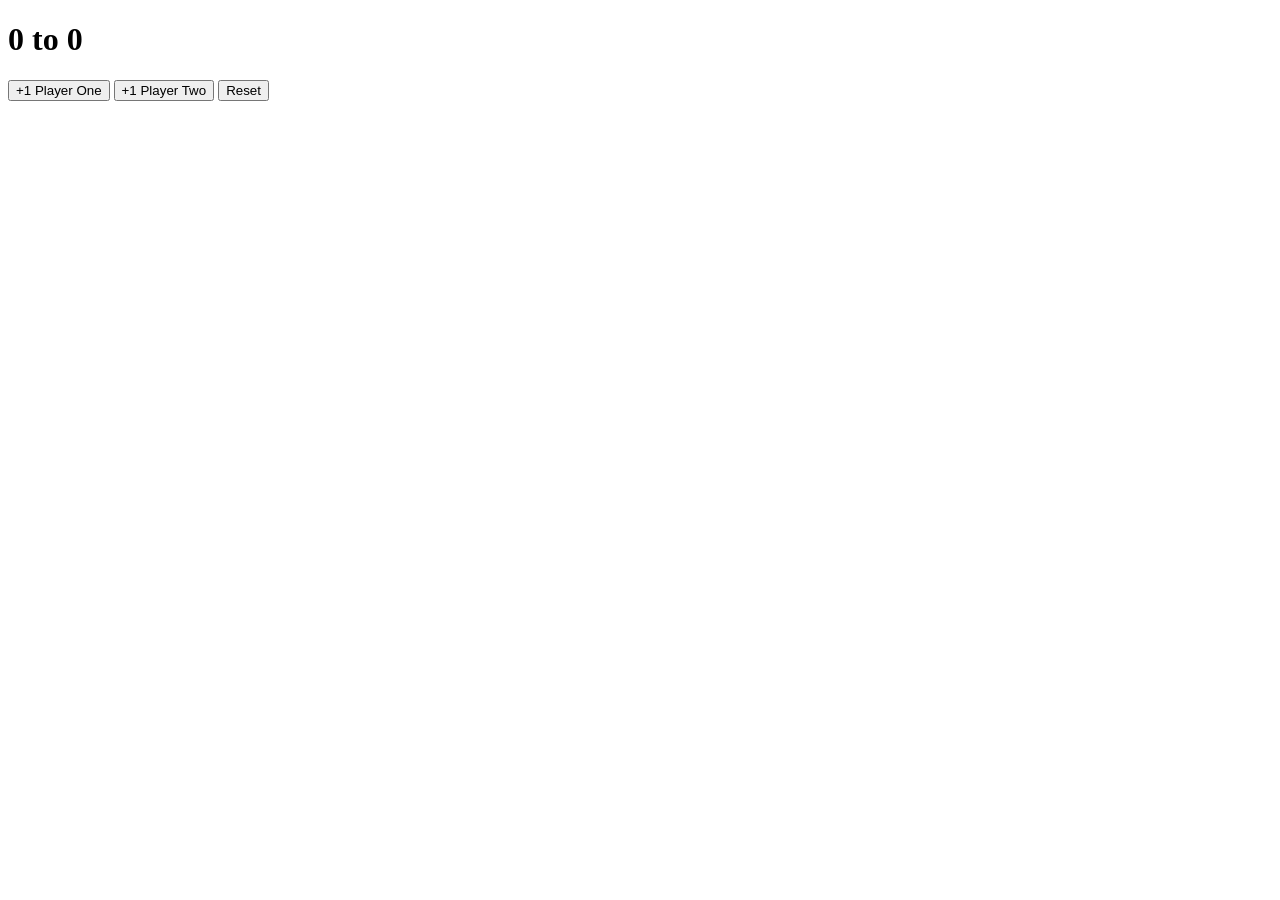
==== ScoreKeeperPart1/ScoreKeeperPart1/index.html @ b95de030 "Initialization of Score keeper project" ====
<!DOCTYPE html>
<html lang="en">

<head>
    <meta charset="UTF-8">
    <meta name="viewport" content="width=device-width, initial-scale=1.0">
    <title>Score Keeper Part 1</title>
</head>

<body>
    <h1><span id="p1Display">0</span> to <span id="p2Display">0</span></h1>
    <button id="p1Button">+1 Player One</button>
    <button id="p2Button">+1 Player Two</button>
    <button id="reset">Reset</button>

    <script src="app.js"></script>
</body>
</html>
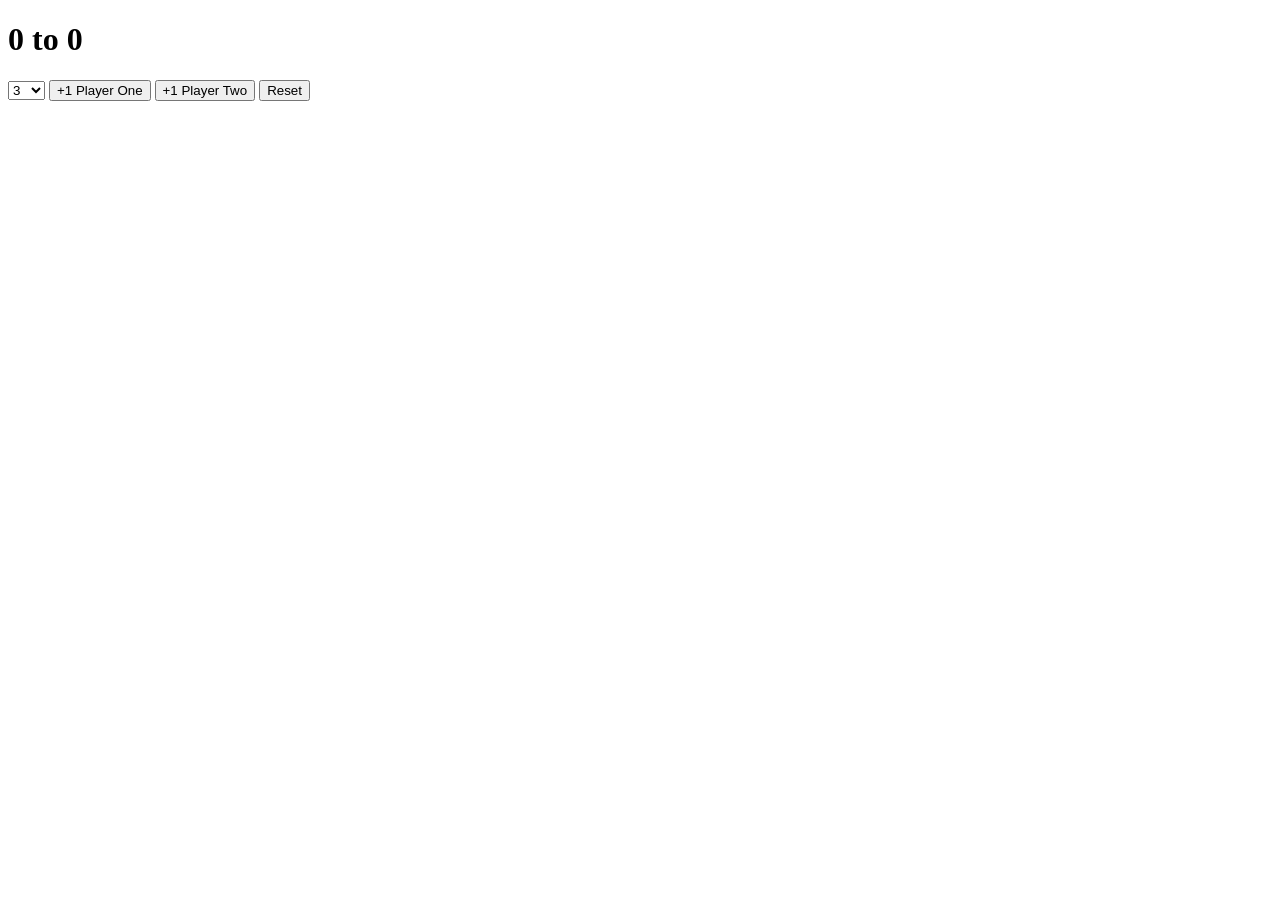
==== commit 40d2e4ac: "added select button to select winningScore and added it with reset button" ====
--- a/ScoreKeeperPart1/ScoreKeeperPart1/index.html
+++ b/ScoreKeeperPart1/ScoreKeeperPart1/index.html
@@ -1,18 +1,25 @@
-<!DOCTYPE html>
+<!doctype html>
 <html lang="en">
+  <head>
+    <meta charset="UTF-8" />
+    <meta name="viewport" content="width=device-width, initial-scale=1.0" />
+    <title>Score Keeper Part 1</title>
+  </head>
 
-<head>
-    <meta charset="UTF-8">
-    <meta name="viewport" content="width=device-width, initial-scale=1.0">
-    <title>Score Keeper Part 1</title>
-</head>
-
-<body>
+  <body>
     <h1><span id="p1Display">0</span> to <span id="p2Display">0</span></h1>
+    <select name="" id="playto">
+      <option value="3">3</option>
+      <option value="5">5</option>
+      <option value="7">7</option>
+      <option value="8">8</option>
+      <option value="9">9</option>
+      <option value="10">10</option>
+    </select>
     <button id="p1Button">+1 Player One</button>
     <button id="p2Button">+1 Player Two</button>
     <button id="reset">Reset</button>
 
     <script src="app.js"></script>
-</body>
-</html>+  </body>
+</html>
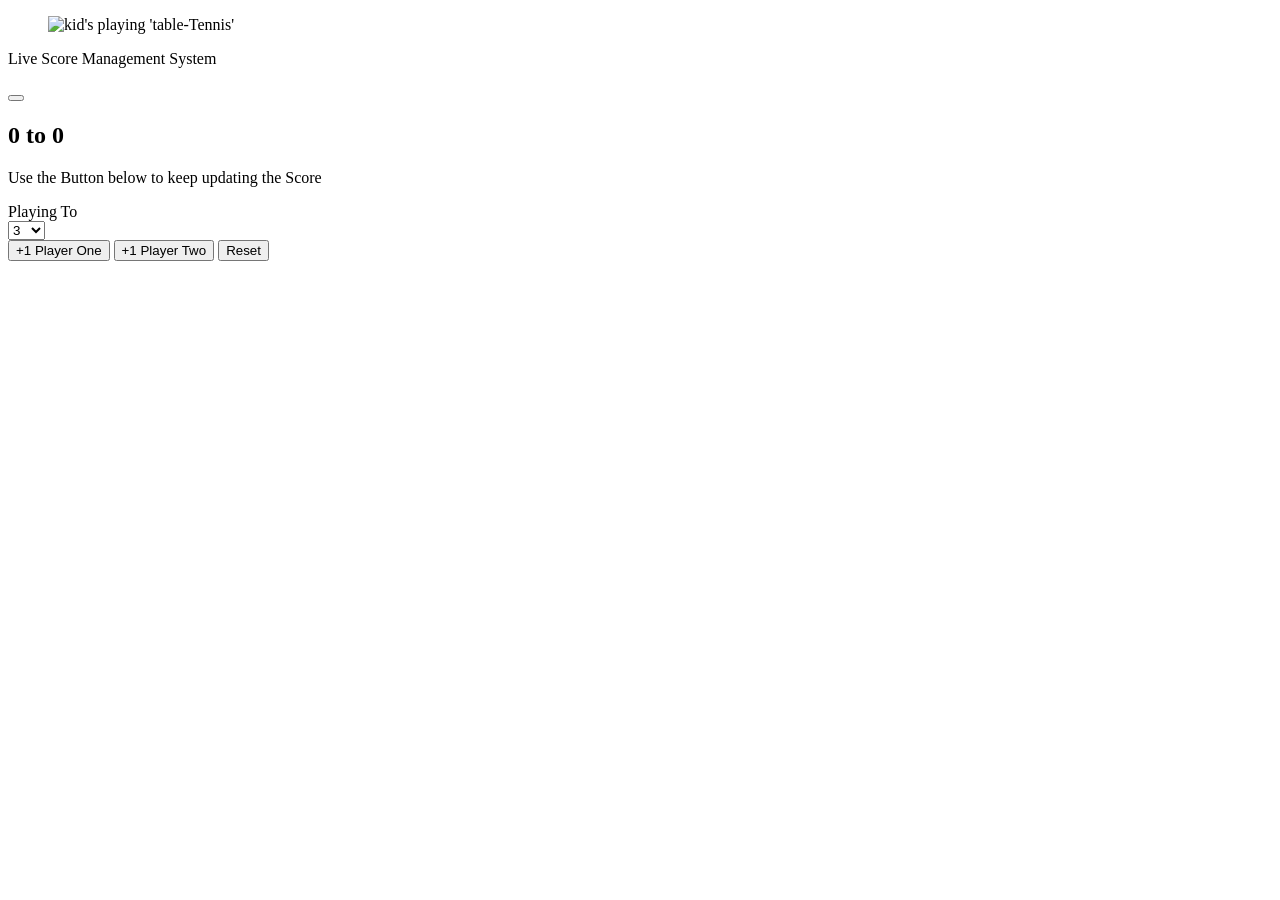
==== commit e441d9b3: "add stylesheet using CSS framework called 'Bulma' to change the appearance" ====
--- a/ScoreKeeperPart1/ScoreKeeperPart1/index.html
+++ b/ScoreKeeperPart1/ScoreKeeperPart1/index.html
@@ -4,21 +4,88 @@
     <meta charset="UTF-8" />
     <meta name="viewport" content="width=device-width, initial-scale=1.0" />
     <title>Score Keeper Part 1</title>
+    <link
+      rel="stylesheet"
+      href="https://cdn.jsdelivr.net/npm/bulma@1.0.4/css/bulma.min.css"
+    />
+
+    <style>
+      .winner {
+        color: green;
+      }
+
+      .looser {
+        color: red;
+      }
+    </style>
   </head>
 
   <body>
-    <h1><span id="p1Display">0</span> to <span id="p2Display">0</span></h1>
-    <select name="" id="playto">
-      <option value="3">3</option>
-      <option value="5">5</option>
-      <option value="7">7</option>
-      <option value="8">8</option>
-      <option value="9">9</option>
-      <option value="10">10</option>
-    </select>
-    <button id="p1Button">+1 Player One</button>
-    <button id="p2Button">+1 Player Two</button>
-    <button id="reset">Reset</button>
+    <section class="section">
+      <div class="container">
+        <div class="columns">
+          <div class="column is-half is-offset-one-quarter">
+            <div class="card">
+              <div class="crad-image">
+                <figure class="image is-2by1">
+                  <img
+                    src="images/Table-Tennis.jpg"
+                    alt="kid's playing 'table-Tennis'"
+                  />
+                </figure>
+              </div>
+              <header class="card-header">
+                <p class="card-header-title">Live Score Management System</p>
+                <button class="card-header-icon" aria-label="more options">
+                  <span class="icon">
+                    <i class="fas fa-angle-down" aria-hidden="true"></i>
+                  </span>
+                </button>
+              </header>
+              <div class="card-content">
+                <div class="content">
+                  <h1 class="title is-1">
+                    <span id="p1Display">0</span> to
+                    <span id="p2Display">0</span>
+                  </h1>
+                  <p class="subtitle">
+                    Use the Button below to keep updating the Score
+                  </p>
+
+                  <label for="playto" class="is-large label is-inline"
+                    >Playing To</label
+                  >
+                  <div class="select is-rounded">
+                    <select name="" id="playto">
+                      <option value="3">3</option>
+                      <option value="5">5</option>
+                      <option value="7">7</option>
+                      <option value="8">8</option>
+                      <option value="9">9</option>
+                      <option value="10">10</option>
+                    </select>
+                  </div>
+                </div>
+              </div>
+              <footer class="card-footer">
+                <button
+                  id="p1Button"
+                  class="is-primary button card-footer-item"
+                >
+                  +1 Player One
+                </button>
+                <button id="p2Button" class="is-info button card-footer-item">
+                  +1 Player Two
+                </button>
+                <button id="reset" class="is-danger button card-footer-item">
+                  Reset
+                </button>
+              </footer>
+            </div>
+          </div>
+        </div>
+      </div>
+    </section>
 
     <script src="app.js"></script>
   </body>
